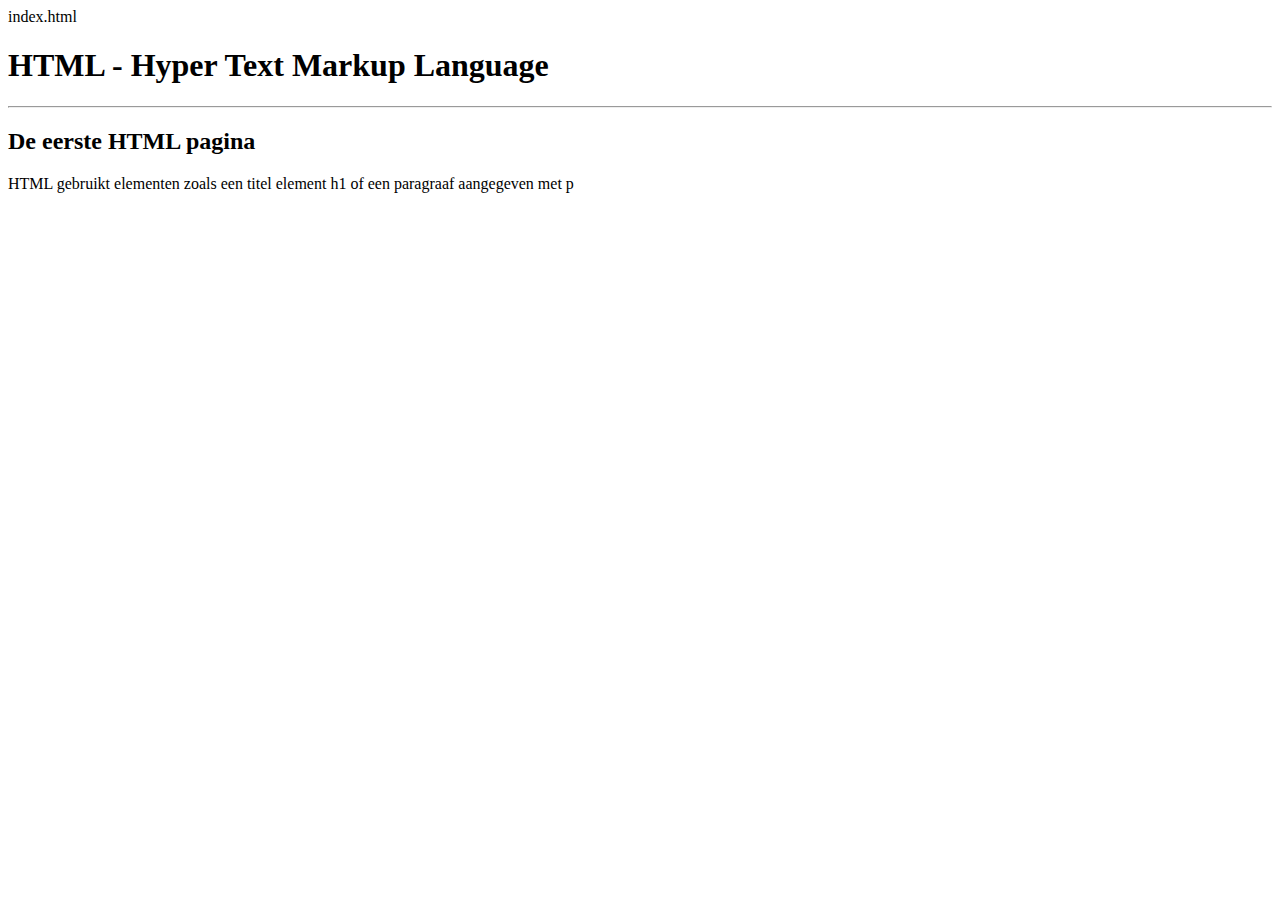
==== index.html @ 95600a97 "Add files via upload" ====
index.html
<!DOCTYPE html>
<html>
    <head>
        <title> HTML pagina van Dayo </title>
    </head>
    <body>
        <h1> HTML - Hyper Text Markup Language </h1>
        <hr>
        <h2> De eerste HTML pagina </h2>

      <p> HTML gebruikt elementen zoals een titel element h1 of een paragraaf aangegeven met p </p>
    </body>
</html>
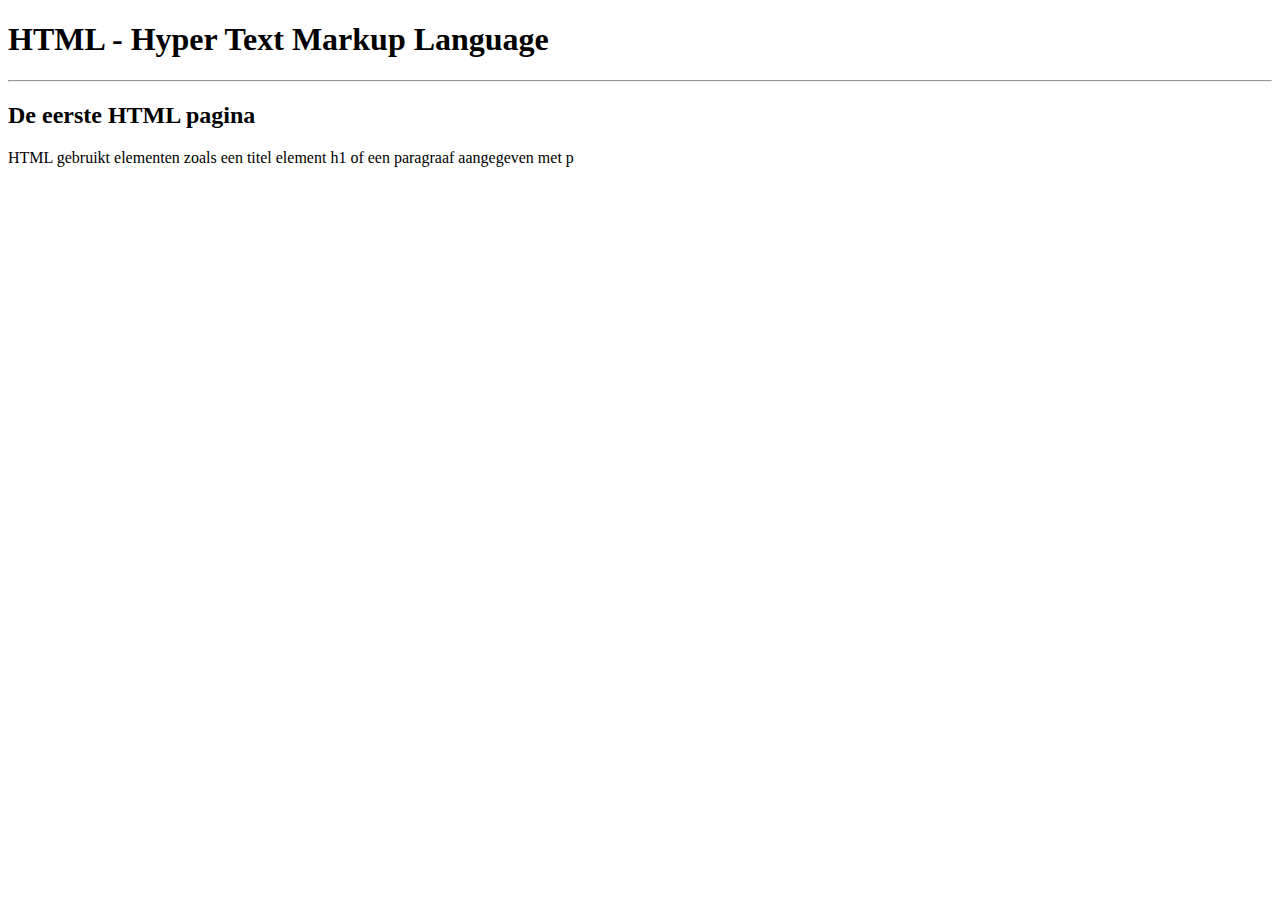
==== commit 2f3b0bda: "Update index.html" ====
--- a/index.html
+++ b/index.html
@@ -1,4 +1,3 @@
-index.html
 <!DOCTYPE html>
 <html>
     <head>
@@ -11,4 +10,4 @@
 
       <p> HTML gebruikt elementen zoals een titel element h1 of een paragraaf aangegeven met p </p>
     </body>
-</html>+</html>
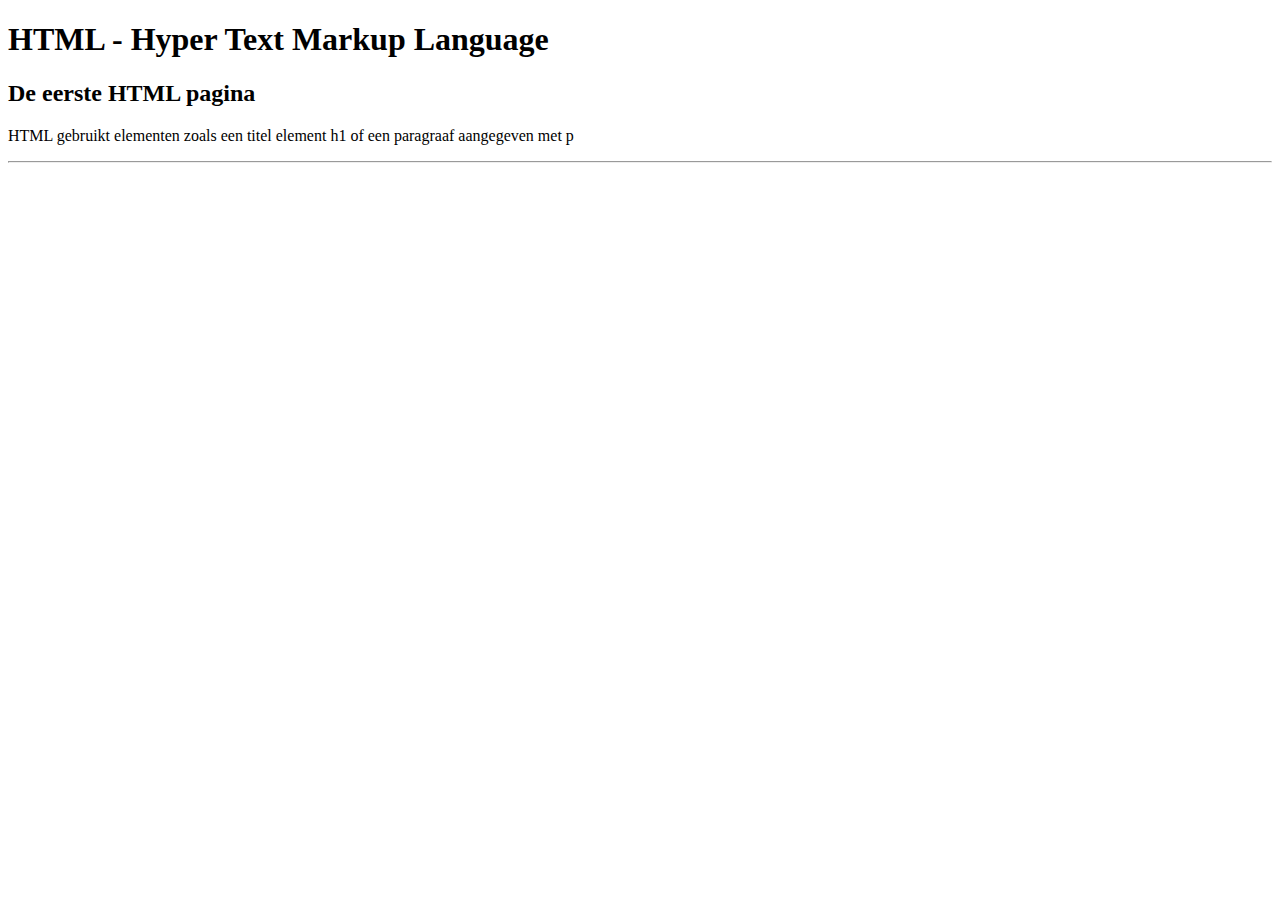
==== commit 3f10acf8: "Update index.html" ====
--- a/index.html
+++ b/index.html
@@ -5,9 +5,8 @@
     </head>
     <body>
         <h1> HTML - Hyper Text Markup Language </h1>
-        <hr>
         <h2> De eerste HTML pagina </h2>
-
       <p> HTML gebruikt elementen zoals een titel element h1 of een paragraaf aangegeven met p </p>
+      <hr>
     </body>
 </html>
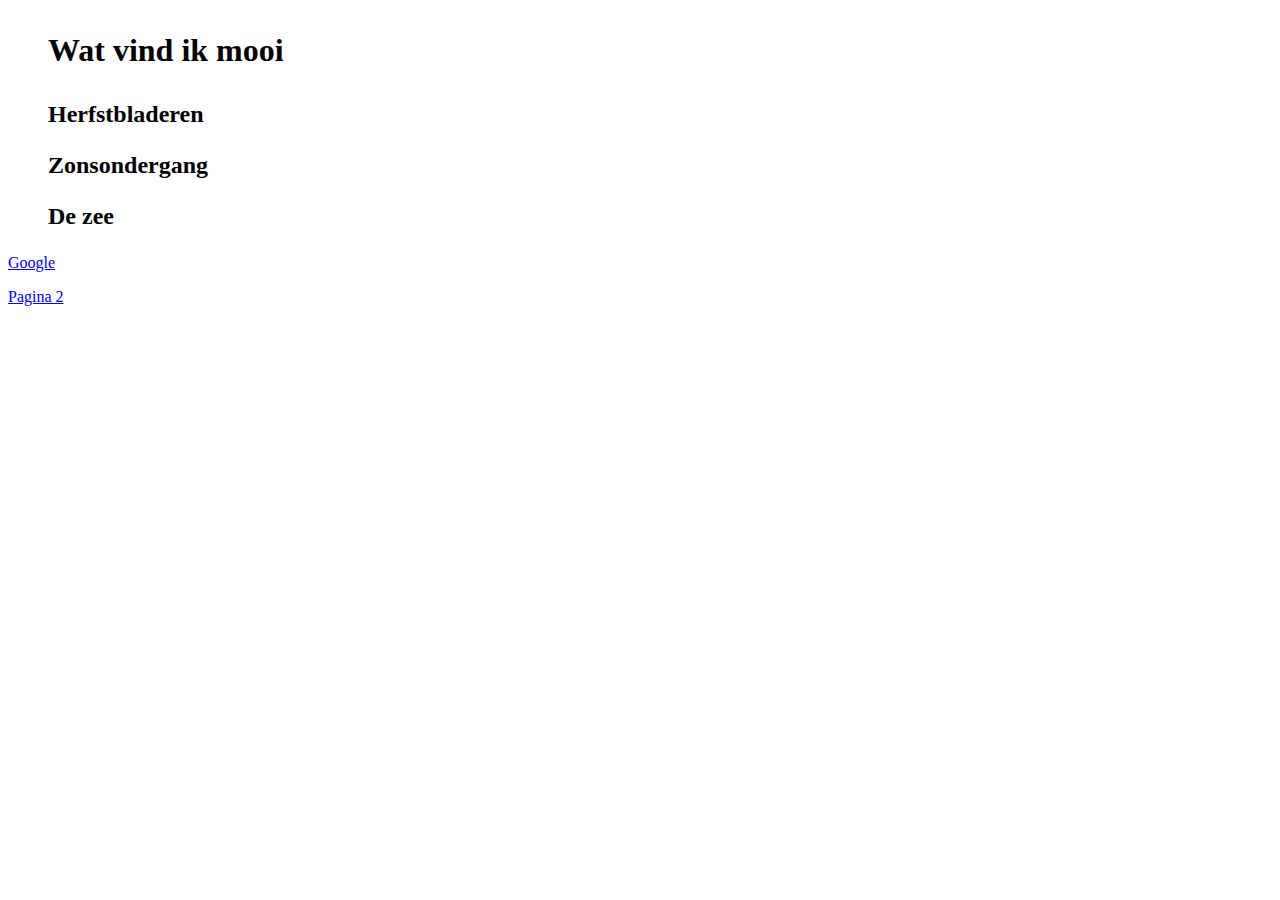
==== commit da5ae805: "Add files via upload" ====
--- a/index.html
+++ b/index.html
@@ -1,12 +1,14 @@
 <!DOCTYPE html>
 <html>
     <head>
-        <title> HTML pagina van Dayo </title>
+        <title> Tweede opdracht </title>
     </head>
     <body>
-        <h1> HTML - Hyper Text Markup Language </h1>
-        <h2> De eerste HTML pagina </h2>
-      <p> HTML gebruikt elementen zoals een titel element h1 of een paragraaf aangegeven met p </p>
-      <hr>
+    <h1><ol> Wat vind ik mooi </ol></h1>
+      <h2><ol> Herfstbladeren </ol></h2>
+      <h2><ol> Zonsondergang </ol></h2>
+      <h2><ol> De zee </ol></h2>
+      <p><a href="https://www.google.nl/">Google</a></p>
+      <a href="about.html">Pagina 2</a> 
     </body>
-</html>
+</html>